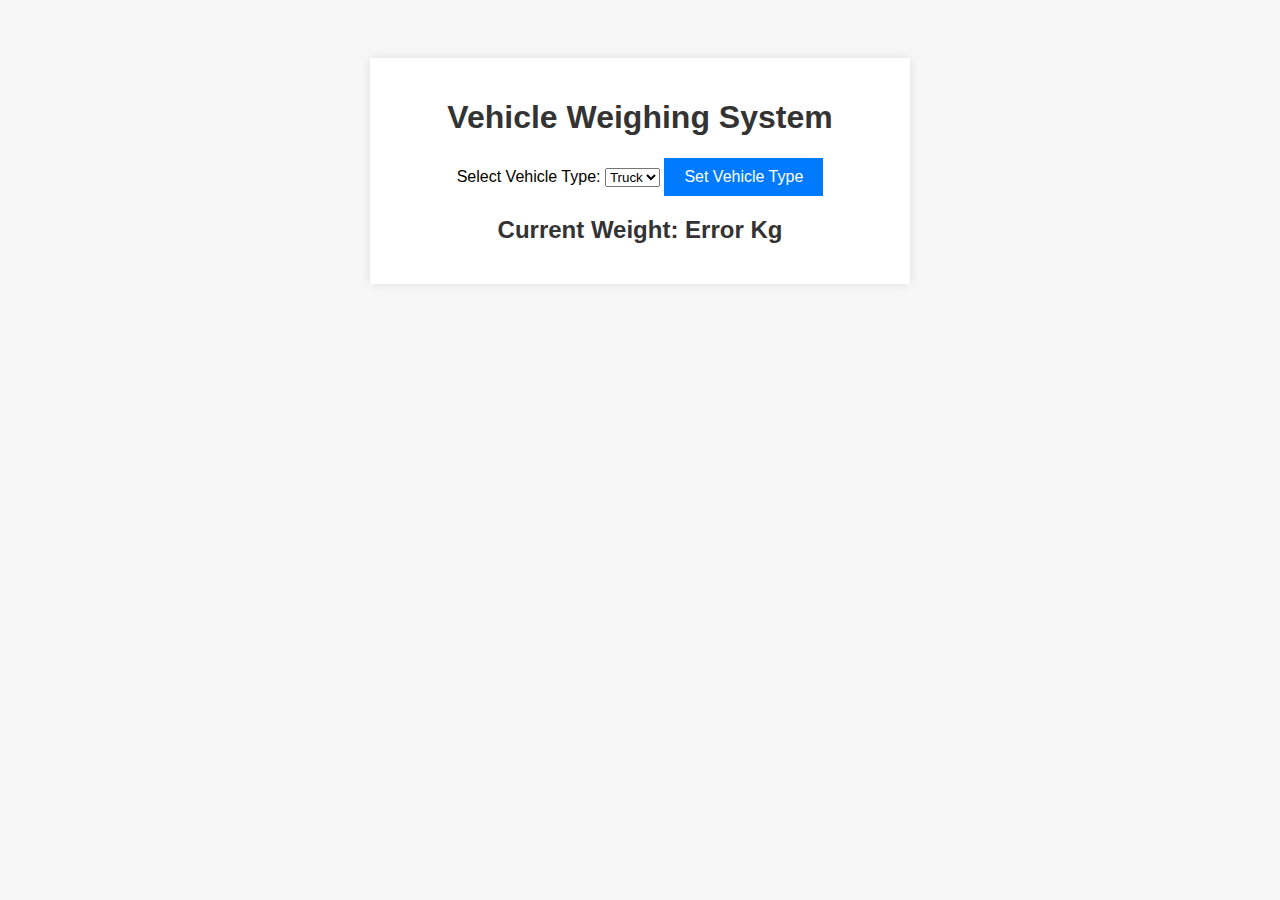
==== timbangan.html @ 0283559e "first commit" ====
<!DOCTYPE html>
<html lang="en">
<head>
    <meta charset="UTF-8">
    <meta name="viewport" content="width=device-width, initial-scale=1.0">
    <title>Real-Time Vehicle Weighing</title>
    <style>
        body {
            font-family: Arial, sans-serif;
            background-color: #f7f7f7;
            text-align: center;
            padding: 50px;
        }
        .container {
            max-width: 500px;
            margin: 0 auto;
            background-color: #fff;
            padding: 20px;
            box-shadow: 0px 0px 10px rgba(0, 0, 0, 0.1);
        }
        h1 {
            color: #333;
        }
        .weight-display {
            font-size: 24px;
            font-weight: bold;
            color: #333;
            margin-bottom: 20px;
        }
        .vehicle-select {
            margin-bottom: 20px;
        }
        button {
            padding: 10px 20px;
            background-color: #007BFF;
            color: white;
            border: none;
            cursor: pointer;
            font-size: 16px;
        }
        button:hover {
            background-color: #0056b3;
        }
        .status {
            margin-top: 20px;
            font-size: 18px;
            color: red;
        }
    </style>
</head>
<body>
    <div class="container">
        <h1>Vehicle Weighing System</h1>
        <div class="vehicle-select">
            <label for="vehicleType">Select Vehicle Type:</label>
            <select id="vehicleType">
                <option value="Truck">Truck</option>
                <option value="Van">Van</option>
                <option value="Bus">Bus</option>
            </select>
            <button onclick="setVehicleType()">Set Vehicle Type</button>
        </div>
        <div class="weight-display">
            Current Weight: <span id="currentWeight">0</span> Kg
        </div>
        <div class="status" id="statusMessage"></div>
    </div>

    <script>
        const weightUrl = "https://script.google.com/macros/s/AKfycbwQxCU4k1fJWlJ2RCM1B-jAo3nb1v3x9T0j4TXIYFweje8rYirzPKMba-v69v0hXh3f/exec";
        const vehicleUrl = "https://script.google.com/macros/s/AKfycby5_vIyMTIQQAm7AIremEXZxYfU3IU9MxJl50FxtrVrfOFYIM71F5POh6y0yJD6XEjWoQ/exec";
        let maxWeight = 0;

        // Fetch the weight from the ESP8266
        function fetchWeight() {
            fetch(weightUrl)
                .then(response => response.json())  // Parse the response as JSON
                .then(data => {
                    console.log("Received weight data:", data);
                    const weight = parseFloat(data.weight);  // Access the "weight" property

                    if (isNaN(weight)) {
                        document.getElementById("currentWeight").innerText = "Invalid data";
                    } else {
                        document.getElementById("currentWeight").innerText = weight;
                    }

                    // Check if weight exceeds max weight
                    if (weight > maxWeight) {
                        document.getElementById("statusMessage").innerText = "Overload! Buzzer Activated";
                    } else {
                        document.getElementById("statusMessage").innerText = "Weight is within limits.";
                    }
                })
                .catch(error => {
                    console.error('Error fetching weight:', error);
                    document.getElementById("currentWeight").innerText = "Error";
                });
        }

        // Set vehicle type and fetch its max weight
        function setVehicleType() {
            const vehicleType = document.getElementById("vehicleType").value;
            fetch(vehicleUrl)
                .then(response => response.json())
                .then(data => {
                    maxWeight = data[vehicleType].maxWeight;
                    alert("Vehicle type set to " + vehicleType + ". Max weight: " + maxWeight + " grams.");
                })
                .catch(error => console.error('Error fetching vehicle data:', error));
        }

        // Update weight every 1 second
        setInterval(fetchWeight, 200);
    </script>
</body>
</html>
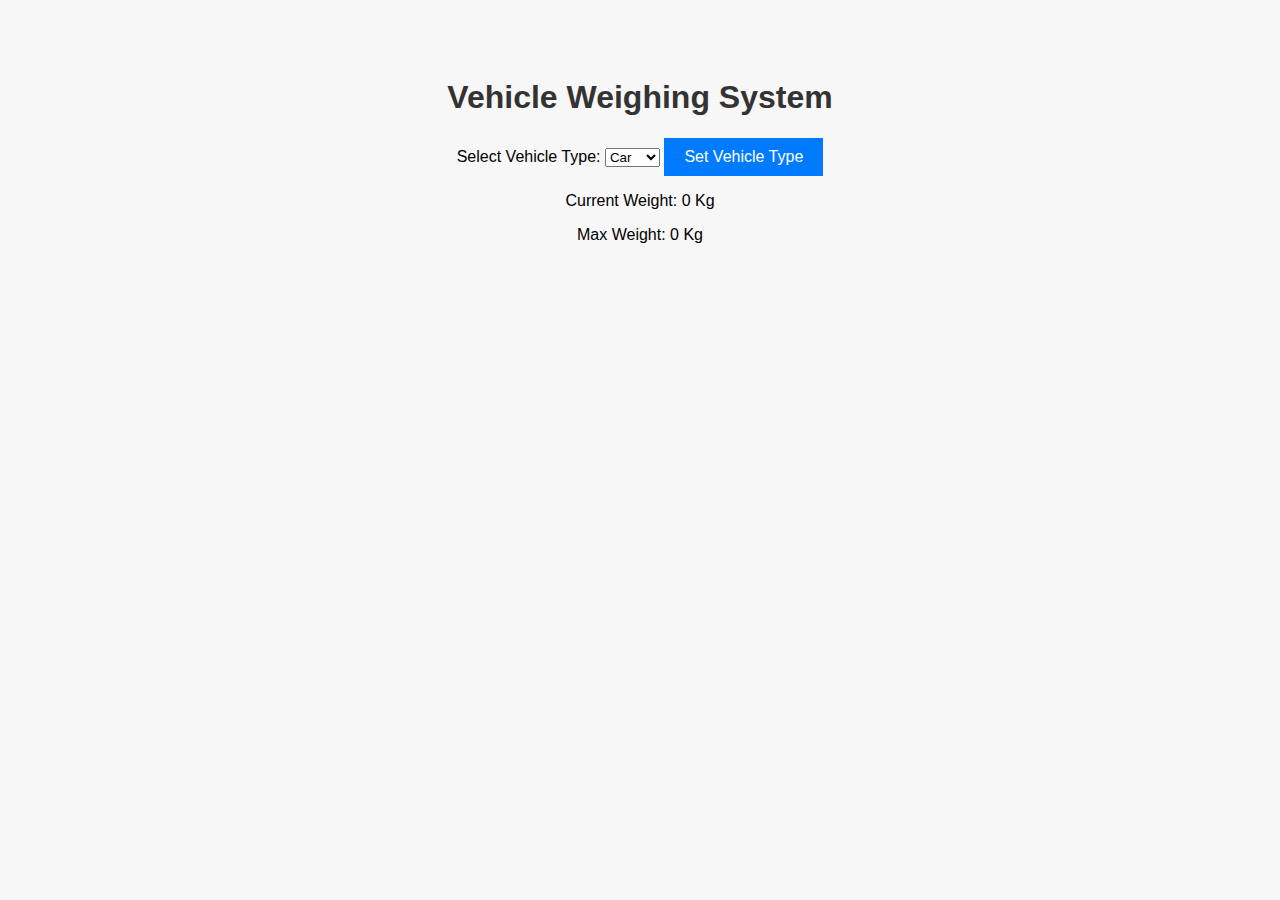
==== commit a73ab6a2: "index" ====
--- a/timbangan.html
+++ b/timbangan.html
@@ -49,69 +49,58 @@
     </style>
 </head>
 <body>
-    <div class="container">
-        <h1>Vehicle Weighing System</h1>
-        <div class="vehicle-select">
-            <label for="vehicleType">Select Vehicle Type:</label>
-            <select id="vehicleType">
-                <option value="Truck">Truck</option>
-                <option value="Van">Van</option>
-                <option value="Bus">Bus</option>
-            </select>
-            <button onclick="setVehicleType()">Set Vehicle Type</button>
-        </div>
-        <div class="weight-display">
-            Current Weight: <span id="currentWeight">0</span> Kg
-        </div>
-        <div class="status" id="statusMessage"></div>
+    <h1>Vehicle Weighing System</h1>
+
+    <div>
+        <label for="vehicleType">Select Vehicle Type:</label>
+        <select id="vehicleType">
+            <option value="Car">Car</option>
+            <option value="Truck">Truck</option>
+            <option value="Bus">Bus</option>
+            <option value="Van">Van</option>
+            <!-- Add other vehicle types as needed -->
+        </select>
+        <button onclick="setVehicleType()">Set Vehicle Type</button>
+    </div>
+
+    <div>
+        <p>Current Weight: <span id="currentWeight">0</span> Kg</p>
+        <p>Max Weight: <span id="maxWeight">0</span> Kg</p>
+        <p id="statusMessage"></p>
     </div>
 
     <script>
-        const weightUrl = "https://script.google.com/macros/s/AKfycbwQxCU4k1fJWlJ2RCM1B-jAo3nb1v3x9T0j4TXIYFweje8rYirzPKMba-v69v0hXh3f/exec";
-        const vehicleUrl = "https://script.google.com/macros/s/AKfycby5_vIyMTIQQAm7AIremEXZxYfU3IU9MxJl50FxtrVrfOFYIM71F5POh6y0yJD6XEjWoQ/exec";
-        let maxWeight = 0;
+        const vehicleUrl = "https://script.google.com/macros/s/AKfycbw7XOIB4kGaH1tgXyqa1vMlRUzlv0HoEQiO45o6hovSHovHVxu5Wy2sIbJkq75n0cWIQg/exec";
 
-        // Fetch the weight from the ESP8266
-        function fetchWeight() {
-            fetch(weightUrl)
-                .then(response => response.json())  // Parse the response as JSON
-                .then(data => {
-                    console.log("Received weight data:", data);
-                    const weight = parseFloat(data.weight);  // Access the "weight" property
-
-                    if (isNaN(weight)) {
-                        document.getElementById("currentWeight").innerText = "Invalid data";
-                    } else {
-                        document.getElementById("currentWeight").innerText = weight;
-                    }
-
-                    // Check if weight exceeds max weight
-                    if (weight > maxWeight) {
-                        document.getElementById("statusMessage").innerText = "Overload! Buzzer Activated";
-                    } else {
-                        document.getElementById("statusMessage").innerText = "Weight is within limits.";
-                    }
-                })
-                .catch(error => {
-                    console.error('Error fetching weight:', error);
-                    document.getElementById("currentWeight").innerText = "Error";
-                });
-        }
-
-        // Set vehicle type and fetch its max weight
         function setVehicleType() {
             const vehicleType = document.getElementById("vehicleType").value;
-            fetch(vehicleUrl)
+            fetch(`${vehicleUrl}?vehicleType=${vehicleType}`)
                 .then(response => response.json())
                 .then(data => {
-                    maxWeight = data[vehicleType].maxWeight;
-                    alert("Vehicle type set to " + vehicleType + ". Max weight: " + maxWeight + " grams.");
+                    document.getElementById("maxWeight").innerText = data.maxWeight;
+                    document.getElementById("currentWeight").innerText = data.currentWeight;
+
+                    // Display overload status
+                    if (data.currentWeight > data.maxWeight) {
+                        document.getElementById("statusMessage").innerText = "Overload!";
+                    } else {
+                        document.getElementById("statusMessage").innerText = "Within limits.";
+                    }
                 })
                 .catch(error => console.error('Error fetching vehicle data:', error));
         }
 
-        // Update weight every 1 second
-        setInterval(fetchWeight, 200);
+        // Optional: Update the weight display every 2 seconds
+        setInterval(() => {
+            const vehicleType = document.getElementById("vehicleType").value;
+            if (vehicleType) {
+                fetch(`${vehicleUrl}?vehicleType=${vehicleType}`)
+                    .then(response => response.json())
+                    .then(data => {
+                        document.getElementById("currentWeight").innerText = data.currentWeight;
+                    });
+            }
+        }, 2000);
     </script>
 </body>
 </html>
